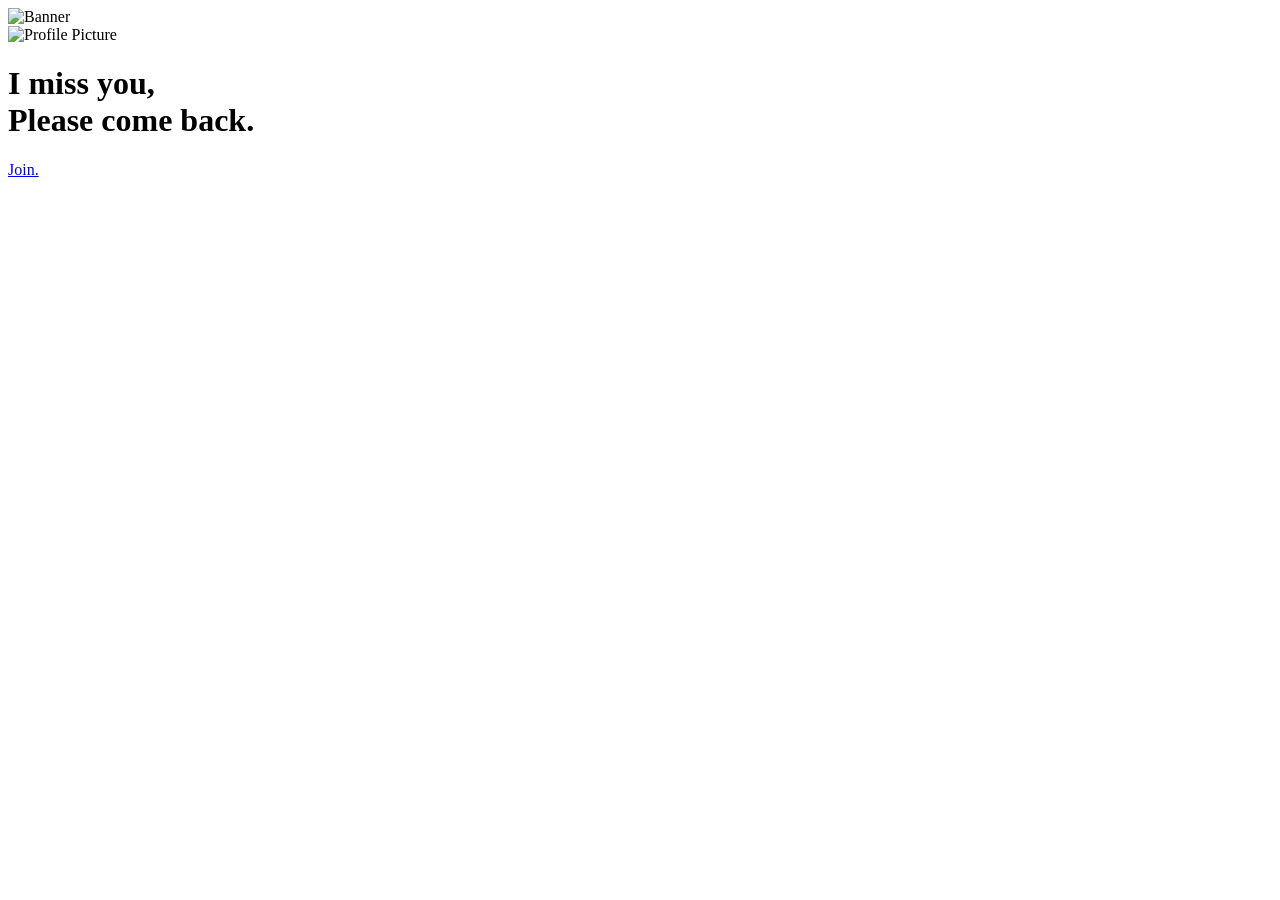
==== 767/index.html @ 1681fea4 "Create index.html" ====
<!DOCTYPE html>
<html lang="en">
<head>
    <meta charset="UTF-8">

<!-- DISCORD EMBED PREVIEW -->
<meta property="og:title" content="gxnn.lol 767.">
<meta property="og:description" content="Join the roster.">
<meta property="og:type" content="website">
<meta property="og:url" content="https://gxnn.lol/767">

<!-- Large image so Discord uses full embed -->
<meta property="og:image" content="https://gxnn.lol/imypcb/imypcb.webp">
<meta property="og:image:width" content="1200">
<meta property="og:image:height" content="630">

<!-- Forces the embed bar color -->
<meta name="theme-color" content="#ffffff">

<!-- Optional but Discord uses it -->
<meta property="og:site_name" content="gxnn.lol">

    <meta name="viewport" content="width=device-width, initial-scale=1.0">
    <title>Join our roster.</title>

    <link rel="stylesheet" href="style.css">
</head>
<body>

    <div class="card">

        <!-- Banner -->
        <div class="banner">
            <img src="ghidora.webp" alt="Banner">
        </div>

        <!-- Profile -->
        <div class="pfp-wrapper">
            <img src="male.png" class="pfp" alt="Profile Picture">
        </div>

        <h1 class="name">I miss you,<br>Please come back.</h1>

        <!-- Buttons -->
        <div class="buttons">
            <a href="https://discord.gg/KRshd9DFWw" class="btn">
                Join.
            </a>
        </div>

    </div>

</body>
</html>
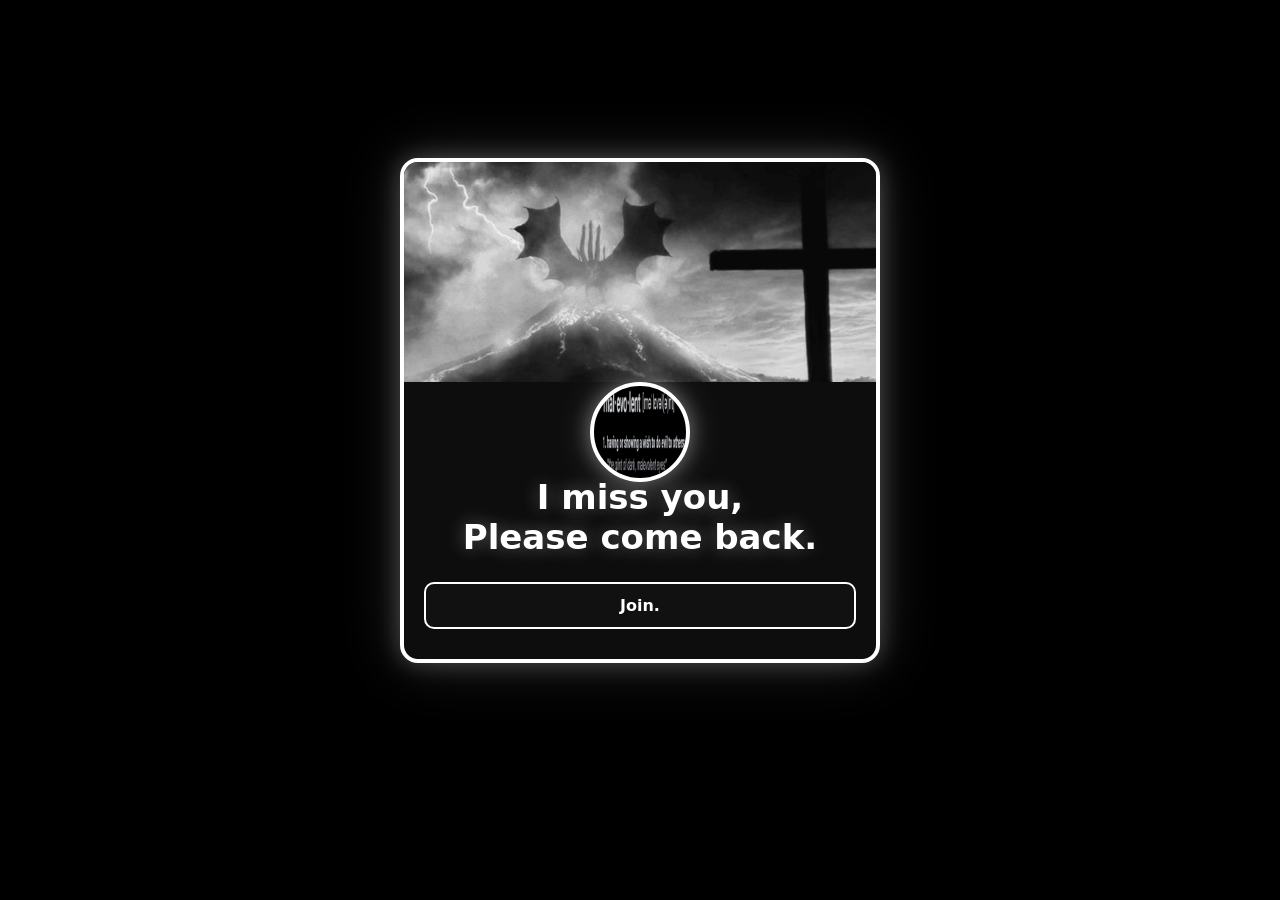
==== commit 769374c3: "Update index.html" ====
--- a/767/index.html
+++ b/767/index.html
@@ -31,7 +31,7 @@
 
         <!-- Banner -->
         <div class="banner">
-            <img src="ghidora.webp" alt="Banner">
+            <img src="ghidora.jpg" alt="Banner">
         </div>
 
         <!-- Profile -->
--- a/767/style.css
+++ b/767/style.css
@@ -0,0 +1,124 @@
+/* THEME */
+:root {
+    --bg: #000;
+    --card: #0d0d0d;
+    --text: #fff;
+    --accent: #fff;
+}
+
+/* RESET */
+* {
+    margin: 0;
+    padding: 0;
+    box-sizing: border-box;
+}
+
+/* PAGE */
+body {
+    background: var(--bg);
+    color: var(--text);
+    font-family: Inter, system-ui, sans-serif;
+
+    display: flex;
+    justify-content: center;
+    align-items: center;
+
+    min-height: 100vh;
+    padding: 20px;
+
+    /* Raise entire layout upward */
+    transform: translateY(-40px);
+}
+
+/* CARD */
+.card {
+    width: 100%;
+    max-width: 480px;
+    background: var(--card);
+    border-radius: 18px;
+    overflow: hidden;
+    position: relative;
+    padding-bottom: 30px;
+
+    border: 4px solid #fff;
+    box-shadow:
+        0 0 25px rgba(255,255,255,0.25),
+        0 0 60px rgba(255,255,255,0.15);
+}
+
+/* BANNER */
+.banner img {
+    width: 100%;
+    height: 220px;
+    object-fit: cover;
+    filter: grayscale(100%);
+    display: block;
+}
+
+/* PFP — aligned with black bar */
+.pfp-wrapper {
+    position: absolute;
+    top: 220px; /* top of PFP sits on black bar */
+    left: 50%;
+    transform: translateX(-50%);
+}
+
+.pfp {
+    width: 100px;
+    height: 100px;
+    border-radius: 50%;
+    border: 4px solid #fff;
+    background: #000;
+
+    box-shadow:
+        0 0 20px rgba(255,255,255,0.35),
+        0 0 40px rgba(255,255,255,0.2);
+}
+
+/* NAME — moved lower so it's fully below the PFP */
+.name {
+    margin-top: 95px; /* increased from 70px */
+    font-size: 34px;
+    font-weight: 900;
+    color: var(--accent);
+    text-align: center;
+
+    text-shadow:
+        0 0 18px rgba(255,255,255,0.25),
+        0 0 30px rgba(255,255,255,0.15);
+}
+
+/* BUTTONS */
+.buttons {
+    margin-top: 25px;
+    display: flex;
+    flex-direction: column;
+    gap: 12px;
+    padding: 0 20px;
+}
+
+.btn {
+    padding: 12px;
+    background: #111;
+    border: 2px solid #fff;
+    border-radius: 10px;
+    color: #fff;
+    text-decoration: none;
+    font-weight: 700;
+    text-align: center;
+    transition: 0.25s;
+}
+
+.btn:hover {
+    background: #fff;
+    color: #000;
+    transform: translateY(-3px);
+    box-shadow: 0 0 20px rgba(255,255,255,0.4);
+}
+
+/* MOBILE */
+@media (max-width: 500px) {
+    .pfp { width: 85px; height: 85px; }
+    .pfp-wrapper { top: 215px; }
+    .name { font-size: 28px; margin-top: 85px; }
+}
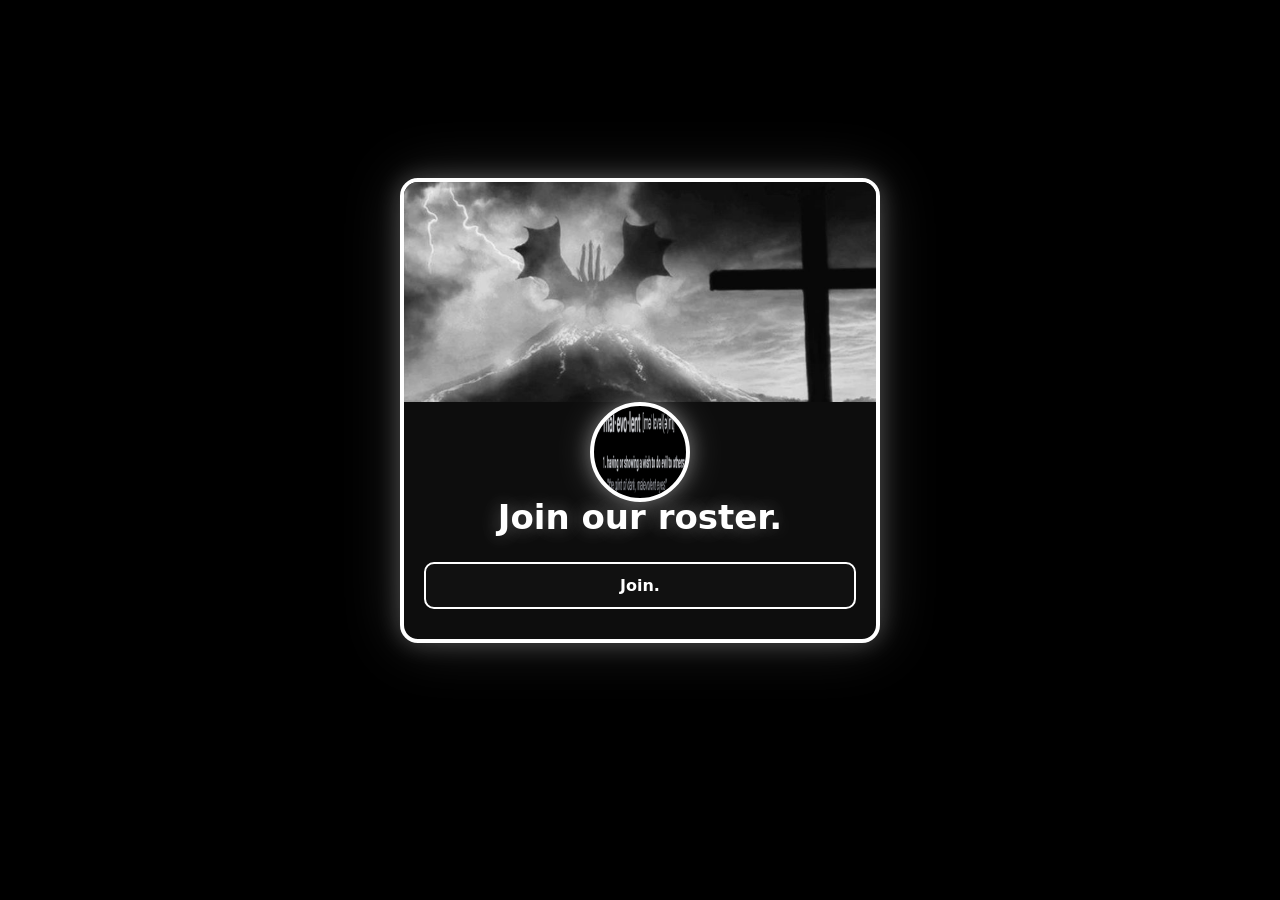
==== commit cb54d437: "Update index.html" ====
--- a/767/index.html
+++ b/767/index.html
@@ -21,7 +21,7 @@
 <meta property="og:site_name" content="gxnn.lol">
 
     <meta name="viewport" content="width=device-width, initial-scale=1.0">
-    <title>Join our roster.</title>
+    <title>I miss you, please come back</title>
 
     <link rel="stylesheet" href="style.css">
 </head>
@@ -39,7 +39,7 @@
             <img src="male.png" class="pfp" alt="Profile Picture">
         </div>
 
-        <h1 class="name">I miss you,<br>Please come back.</h1>
+        <h1 class="name">Join our roster.</h1>
 
         <!-- Buttons -->
         <div class="buttons">
